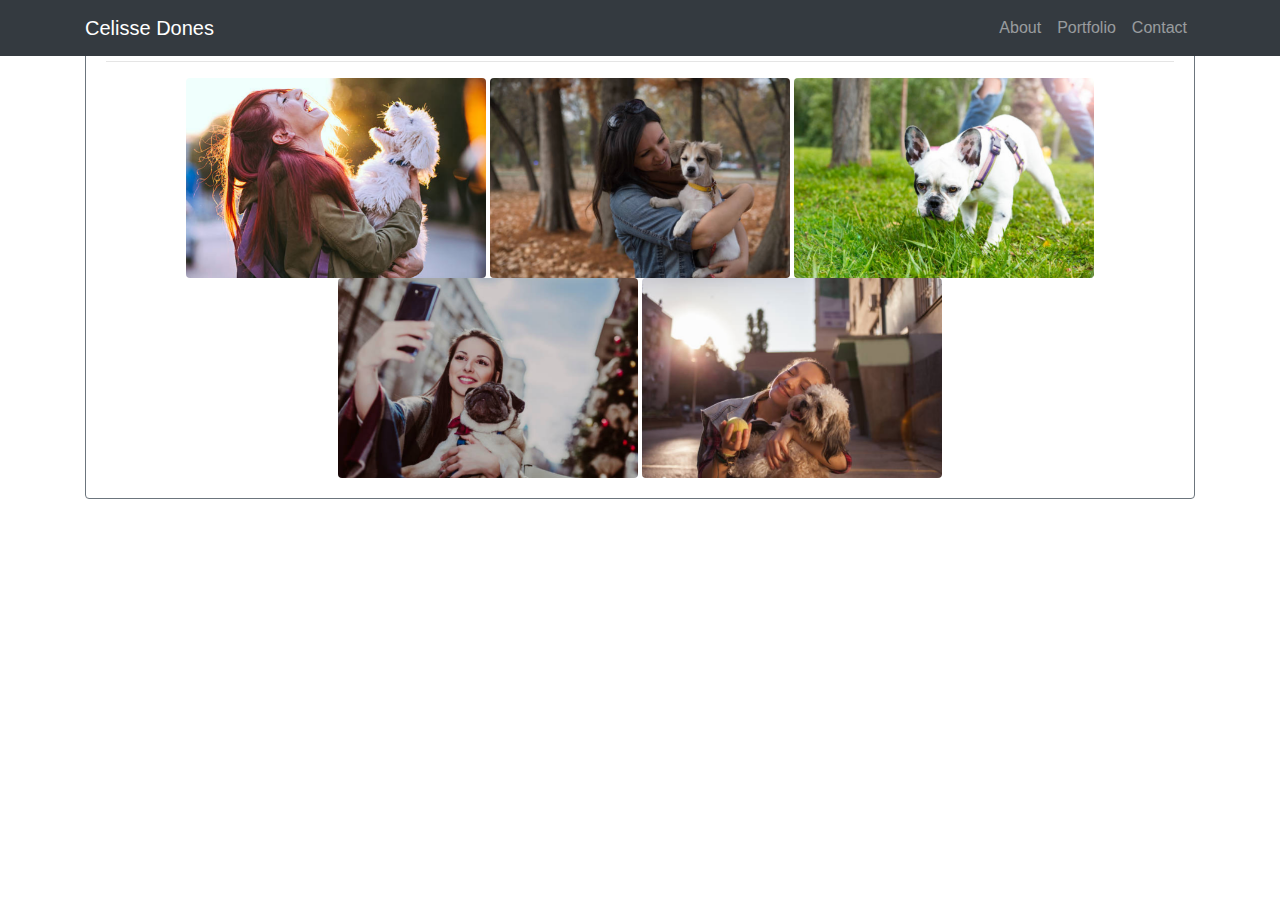
==== portfolio.html @ a208083d "created portfolio page and placed images into container" ====
<!DOCTYPE html>
<html lang="en">

<head>
    <meta charset="UTF-8">
    <meta name="viewport" content="width=device-width, initial-scale=1.0">
    <meta http-equiv="X-UA-Compatible" content="ie=edge">
    <title>Celisse Dones Portfolio</title>

    <!-- Bootstrap CSS Link -->
    <link rel="stylesheet" href="https://stackpath.bootstrapcdn.com/bootstrap/4.3.1/css/bootstrap.min.css"
        integrity="sha384-ggOyR0iXCbMQv3Xipma34MD+dH/1fQ784/j6cY/iJTQUOhcWr7x9JvoRxT2MZw1T" crossorigin="anonymous">

    <!-- Google Fonts -->
    <link href="https://fonts.googleapis.com/css?family=Muli|Pacifico&display=swap" rel="stylesheet">

    <!-- My CSS Link -->
    <link rel="stylesheet" href="../Bootstrap-Portfolio/assets/css/style.css">
</head>

<body>

    <!-- Header and Navbar -->
    <header>
        <nav class="navbar fixed-top navbar-expand-md navbar-dark bg-dark">
            <div class="container">
                <div class="navbar-brand">Celisse Dones</style>
                </div>
                <button class="navbar-toggler" type="button" data-toggle="collapse" data-target="#navbarCollapse"
                    aria-controls="navbarCollapse" aria-expanded="false" aria-label="Toggle navigation">
                    <span class="navbar-toggler-icon">

                    </span>
                </button>
                <div class="collapse navbar-collapse" id="navbarCollapse">
                    <ul class="nav navbar-nav ml-auto">
                        <li class="nav-item">
                            <a class="nav-link" href="index.html">About</a>
                        </li>
                        <li class="nav-item">
                            <a class="nav-link" href="#">Portfolio</a>
                        </li>
                        <li class="nav-item">
                            <a class="nav-link" href="contact.html">Contact</a>
                        </li>
                    </ul>
                </div>
            </div>
        </nav>
    </header>

    <!-- Main content area -->
    <div class="container">
        <div class="row">
            <!-- One large row that spans the width of the container -->
            <div class="col-md-12 mb-4">
                <div class="card border-secondary mb-3">
                    <div class="card-body text-secondary">
                        <h5 class="card-title">Portfolio</h5>
                        <hr>
                        <div class="text-center">
                        <img id="portfolioImg" src="assets/images/portfolio1.png" width=300 height=200 class="rounded mx-auto" alt="...">
                        <img id="portfolioImg" src="assets/images/portfolio2.png" width=300 height=200 class="rounded mx-auto" alt="...">
                        <img id="portfolioImg" src="assets/images/portfolio3.png" width=300 height=200 class="rounded mx-auto" alt="...">
                        <img id="portfolioImg" src="assets/images/portfolio4.png" width=300 height=200 class="rounded mx-auto" alt="...">
                        <img id="portfolioImg" src="assets/images/portfolio5.png" width=300 height=200 class="rounded mx-auto" alt="..."></div>
                    </div>
                </div>
            </div>
        </div>
    </div>

    <!-- Bootstrap JavaScript -->

    <script src="https://code.jquery.com/jquery-3.3.1.slim.min.js"
        integrity="sha384-q8i/X+965DzO0rT7abK41JStQIAqVgRVzpbzo5smXKp4YfRvH+8abtTE1Pi6jizo"
        crossorigin="anonymous"></script>
    <script src="https://cdnjs.cloudflare.com/ajax/libs/popper.js/1.14.7/umd/popper.min.js"
        integrity="sha384-UO2eT0CpHqdSJQ6hJty5KVphtPhzWj9WO1clHTMGa3JDZwrnQq4sF86dIHNDz0W1"
        crossorigin="anonymous"></script>
    <script src="https://stackpath.bootstrapcdn.com/bootstrap/4.3.1/js/bootstrap.min.js"
        integrity="sha384-JjSmVgyd0p3pXB1rRibZUAYoIIy6OrQ6VrjIEaFf/nJGzIxFDsf4x0xIM+B07jRM"
        crossorigin="anonymous"></script>

</body>

</html>
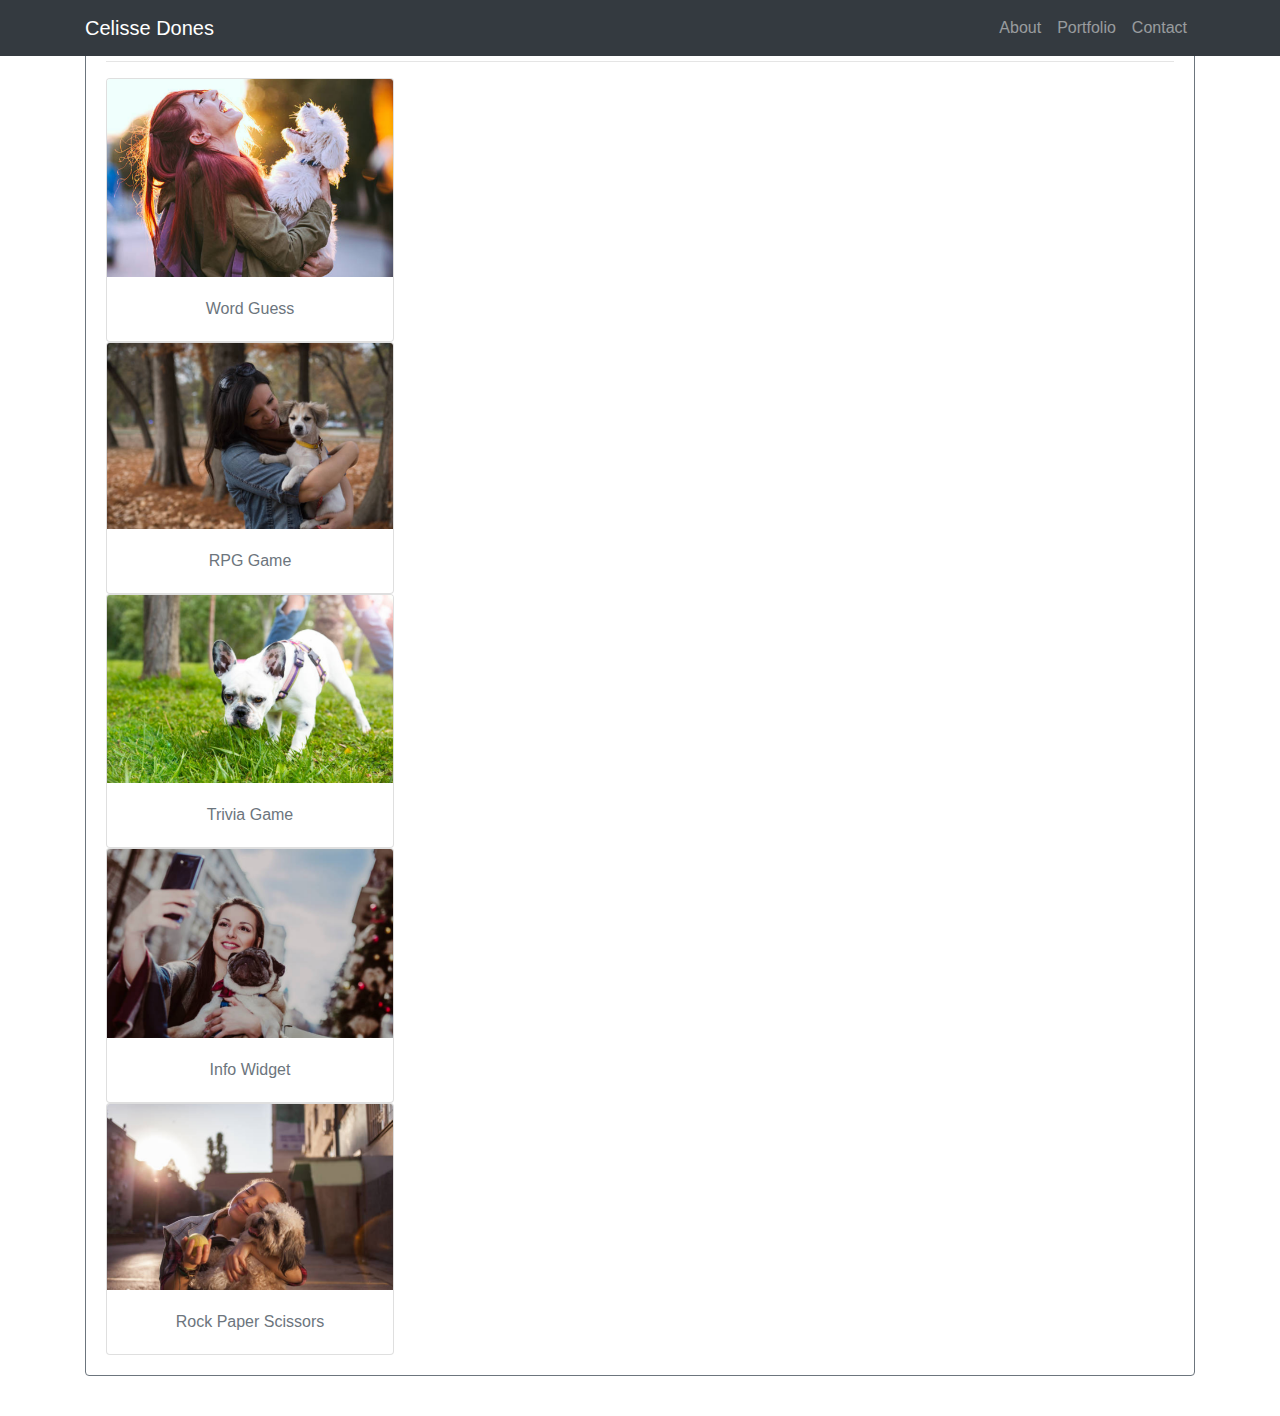
==== commit 94020376: "final edits to portfolio page" ====
--- a/portfolio.html
+++ b/portfolio.html
@@ -59,11 +59,46 @@
                         <h5 class="card-title">Portfolio</h5>
                         <hr>
                         <div class="text-center">
-                        <img id="portfolioImg" src="assets/images/portfolio1.png" width=300 height=200 class="rounded mx-auto" alt="...">
-                        <img id="portfolioImg" src="assets/images/portfolio2.png" width=300 height=200 class="rounded mx-auto" alt="...">
-                        <img id="portfolioImg" src="assets/images/portfolio3.png" width=300 height=200 class="rounded mx-auto" alt="...">
-                        <img id="portfolioImg" src="assets/images/portfolio4.png" width=300 height=200 class="rounded mx-auto" alt="...">
-                        <img id="portfolioImg" src="assets/images/portfolio5.png" width=300 height=200 class="rounded mx-auto" alt="..."></div>
+                            <div id="portfolioImg" class="card" style="width: 18rem;">
+                                <img class="card-img-top" src="assets/images/portfolio1.png" class="rounded"
+                                    alt="Card image cap">
+                                <div class="card-body">
+                                    <p class="card-text">Word Guess</p>
+                                </div>
+                            </div>
+
+                            <div id="portfolioImg" class="card" style="width: 18rem;">
+                                <img class="card-img-top" src="assets/images/portfolio2.png" class="rounded"
+                                    alt="Card image cap">
+                                <div class="card-body">
+                                    <p class="card-text">RPG Game</p>
+                                </div>
+                            </div>
+
+                            <div id="portfolioImg" class="card" style="width: 18rem;">
+                                <img class="card-img-top" src="assets/images/portfolio3.png" class="rounded"
+                                    alt="Card image cap">
+                                <div class="card-body">
+                                    <p class="card-text">Trivia Game</p>
+                                </div>
+                            </div>
+
+                            <div id="portfolioImg" class="card" style="width: 18rem;">
+                                <img class="card-img-top" src="assets/images/portfolio4.png" class="rounded"
+                                    alt="Card image cap">
+                                <div class="card-body">
+                                    <p class="card-text">Info Widget</p>
+                                </div>
+                            </div>
+
+                            <div id="portfolioImg" class="card" style="width: 18rem;">
+                                <img class="card-img-top" src="assets/images/portfolio5.png" class="rounded"
+                                    alt="Card image cap">
+                                <div class="card-body">
+                                    <p class="card-text">Rock Paper Scissors</p>
+                                </div>
+                            </div>
+                        </div>
                     </div>
                 </div>
             </div>
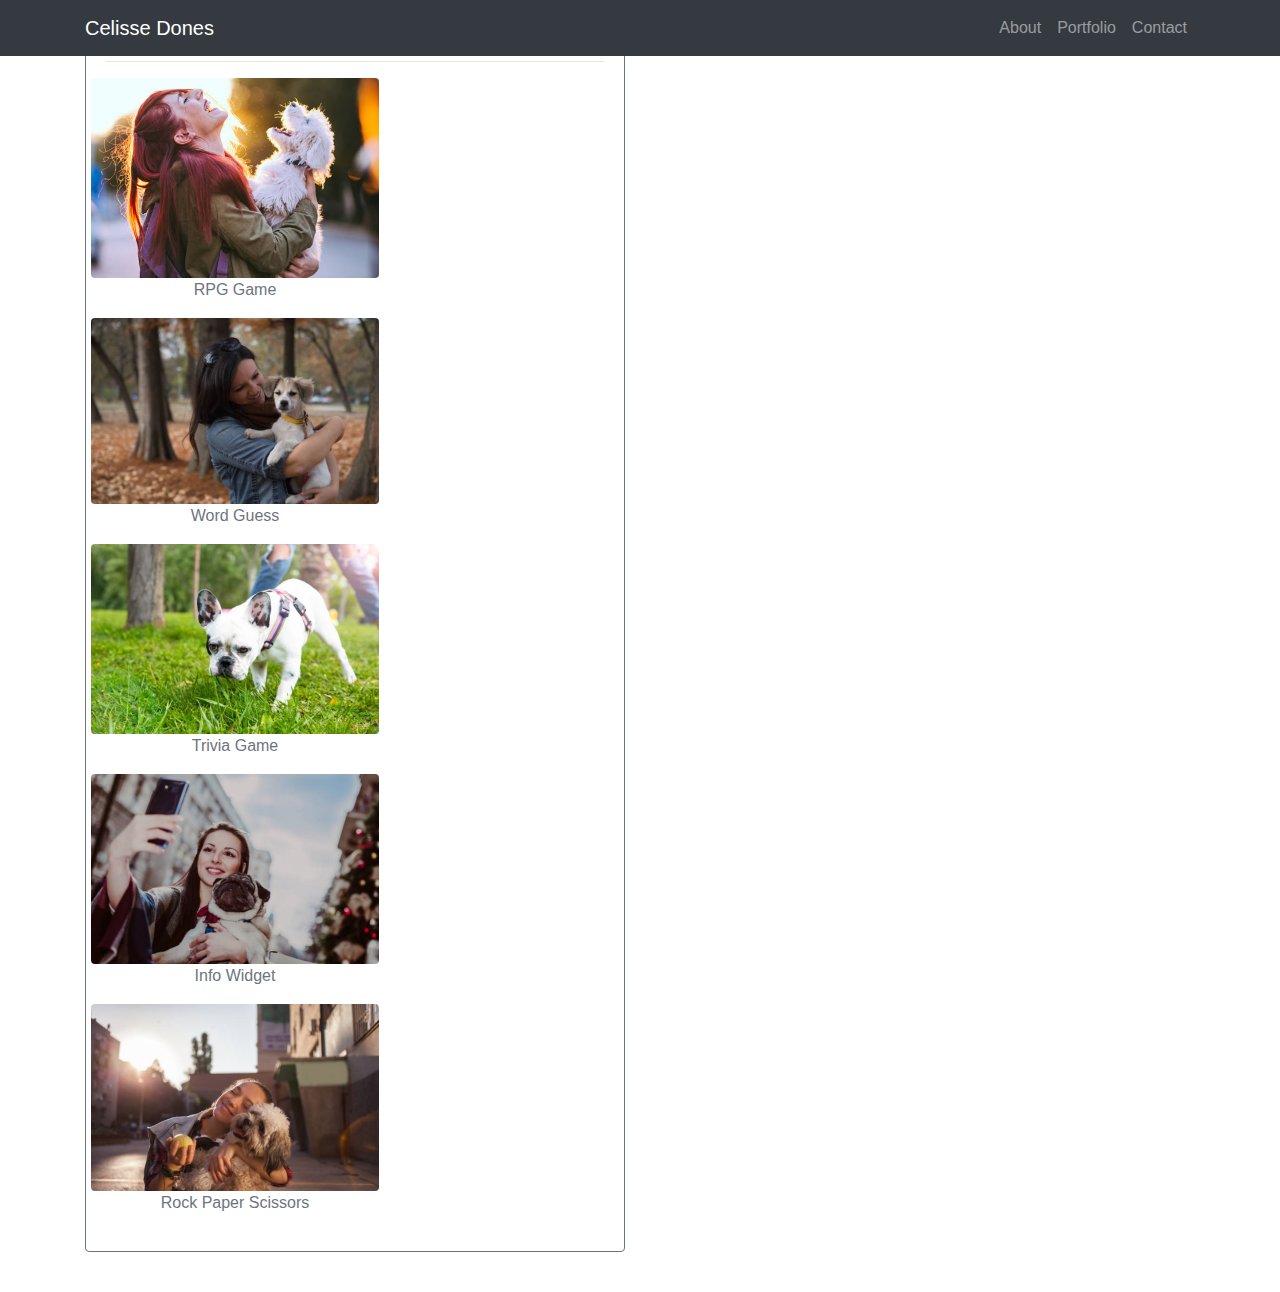
==== commit 98125ad1: "changed layout of portfolio page" ====
--- a/portfolio.html
+++ b/portfolio.html
@@ -53,49 +53,59 @@
     <div class="container">
         <div class="row">
             <!-- One large row that spans the width of the container -->
-            <div class="col-md-12 mb-4">
+            <div class="col-md-6 mb-4">
+                <!-- Card that holds all content -->
                 <div class="card border-secondary mb-3">
                     <div class="card-body text-secondary">
                         <h5 class="card-title">Portfolio</h5>
                         <hr>
-                        <div class="text-center">
-                            <div id="portfolioImg" class="card" style="width: 18rem;">
-                                <img class="card-img-top" src="assets/images/portfolio1.png" class="rounded"
-                                    alt="Card image cap">
-                                <div class="card-body">
-                                    <p class="card-text">Word Guess</p>
+                <!-- Thumbnail 1 -->
+                        <div class="row" id="box-search">
+                            <div class="thumbnail text-center">
+                                <img id="portfolioImg" src="assets/images/portfolio1.png" alt="" style="width: 18rem;"
+                                    class="rounded img-responsive">
+                                <div class="caption">
+                                    <p id="portfolioImg">RPG Game</p>
                                 </div>
                             </div>
-
-                            <div id="portfolioImg" class="card" style="width: 18rem;">
-                                <img class="card-img-top" src="assets/images/portfolio2.png" class="rounded"
-                                    alt="Card image cap">
-                                <div class="card-body">
-                                    <p class="card-text">RPG Game</p>
+                        </div>
+                <!-- Thumbnail 2 -->
+                        <div class="row" id="box-search">
+                            <div class="thumbnail text-center">
+                                <img id="portfolioImg" src="assets/images/portfolio2.png" alt="" style="width: 18rem;"
+                                    class="rounded img-responsive">
+                                <div class="caption">
+                                    <p id="portfolioImg">Word Guess</p>
                                 </div>
                             </div>
-
-                            <div id="portfolioImg" class="card" style="width: 18rem;">
-                                <img class="card-img-top" src="assets/images/portfolio3.png" class="rounded"
-                                    alt="Card image cap">
-                                <div class="card-body">
-                                    <p class="card-text">Trivia Game</p>
+                        </div>
+                <!-- Thumbnail 3 -->
+                        <div class="row" id="box-search">
+                            <div class="thumbnail text-center">
+                                <img id="portfolioImg" src="assets/images/portfolio3.png" alt="" style="width: 18rem;"
+                                    class="rounded img-responsive">
+                                <div class="caption">
+                                    <p id="portfolioImg">Trivia Game</p>
                                 </div>
                             </div>
-
-                            <div id="portfolioImg" class="card" style="width: 18rem;">
-                                <img class="card-img-top" src="assets/images/portfolio4.png" class="rounded"
-                                    alt="Card image cap">
-                                <div class="card-body">
-                                    <p class="card-text">Info Widget</p>
+                        </div>
+                <!-- Thumbnail 4 -->
+                        <div class="row" id="box-search">
+                            <div class="thumbnail text-center">
+                                <img id="portfolioImg" src="assets/images/portfolio4.png" alt="" style="width: 18rem;"
+                                    class="rounded img-responsive">
+                                <div class="caption">
+                                    <p id="portfolioImg">Info Widget</p>
                                 </div>
                             </div>
-
-                            <div id="portfolioImg" class="card" style="width: 18rem;">
-                                <img class="card-img-top" src="assets/images/portfolio5.png" class="rounded"
-                                    alt="Card image cap">
-                                <div class="card-body">
-                                    <p class="card-text">Rock Paper Scissors</p>
+                        </div>
+                <!-- Thumbnail 5 -->
+                        <div class="row" id="box-search">
+                            <div class="thumbnail text-center">
+                                <img id="portfolioImg" src="assets/images/portfolio5.png" alt="" style="width: 18rem;"
+                                    class="rounded img-responsive">
+                                <div class="caption">
+                                    <p id="portfolioImg">Rock Paper Scissors</p>
                                 </div>
                             </div>
                         </div>
@@ -103,6 +113,7 @@
                 </div>
             </div>
         </div>
+    </div>
     </div>
 
     <!-- Bootstrap JavaScript -->
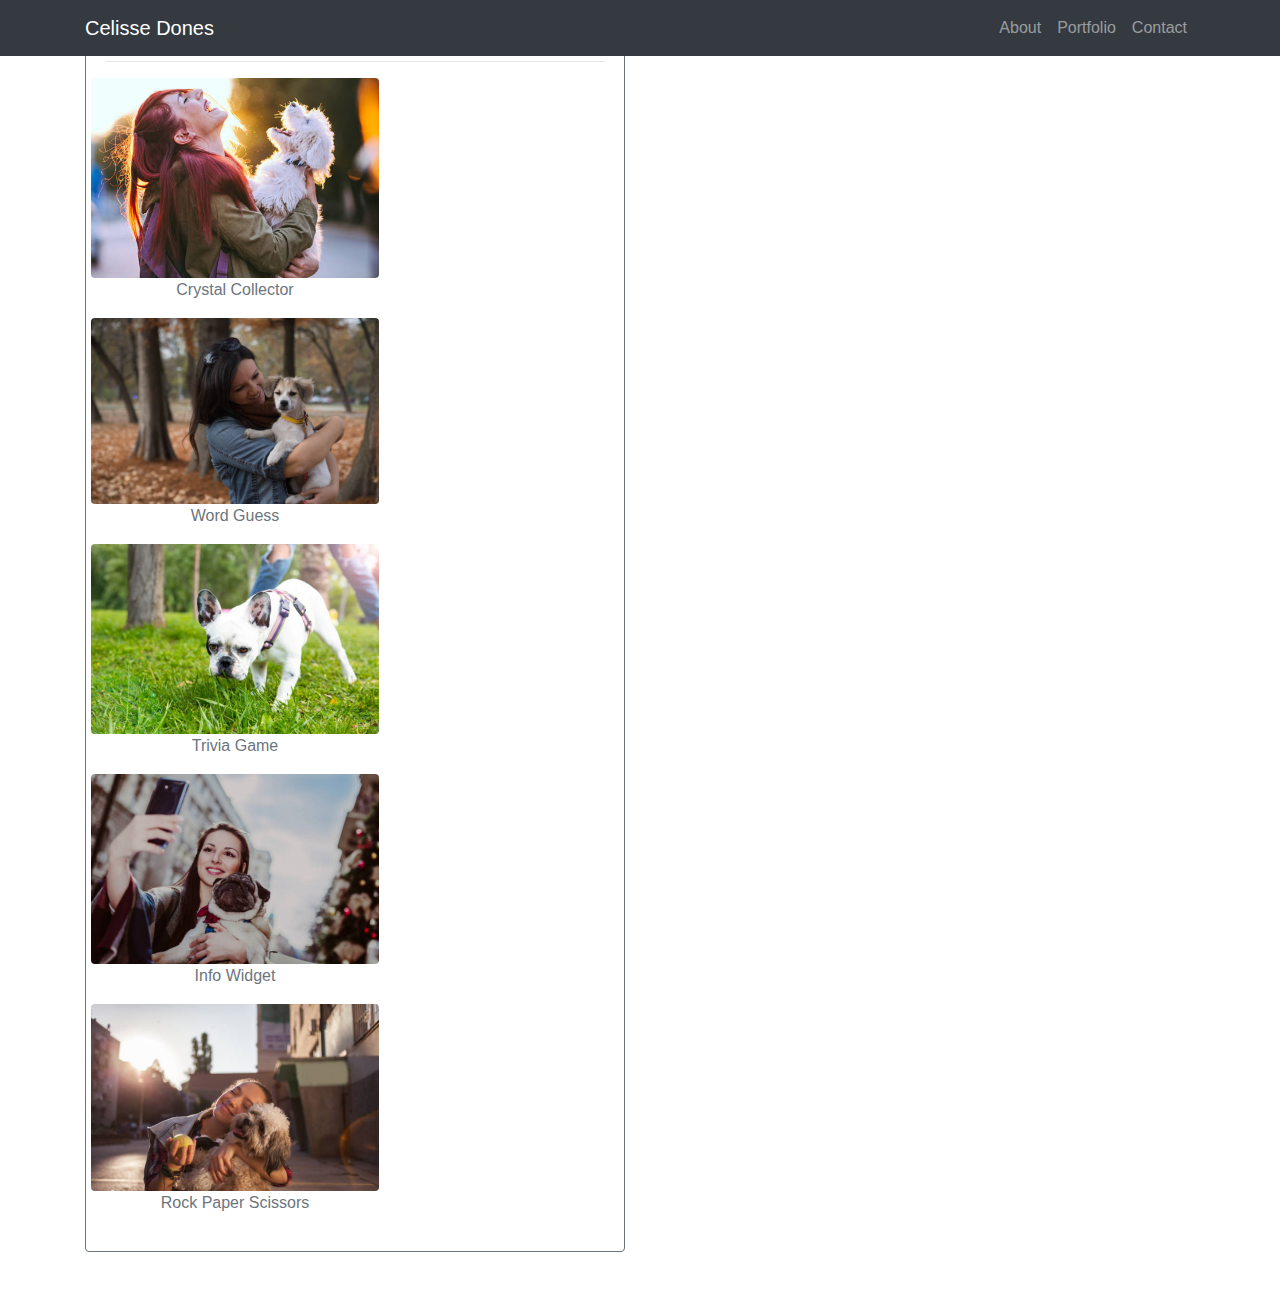
==== commit cb77a5b1: "updated portfolio page and added crystal collector screenshot" ====
--- a/portfolio.html
+++ b/portfolio.html
@@ -65,7 +65,7 @@
                                 <img id="portfolioImg" src="assets/images/portfolio1.png" alt="" style="width: 18rem;"
                                     class="rounded img-responsive">
                                 <div class="caption">
-                                    <p id="portfolioImg">RPG Game</p>
+                                    <p id="portfolioImg">Crystal Collector</p>
                                 </div>
                             </div>
                         </div>
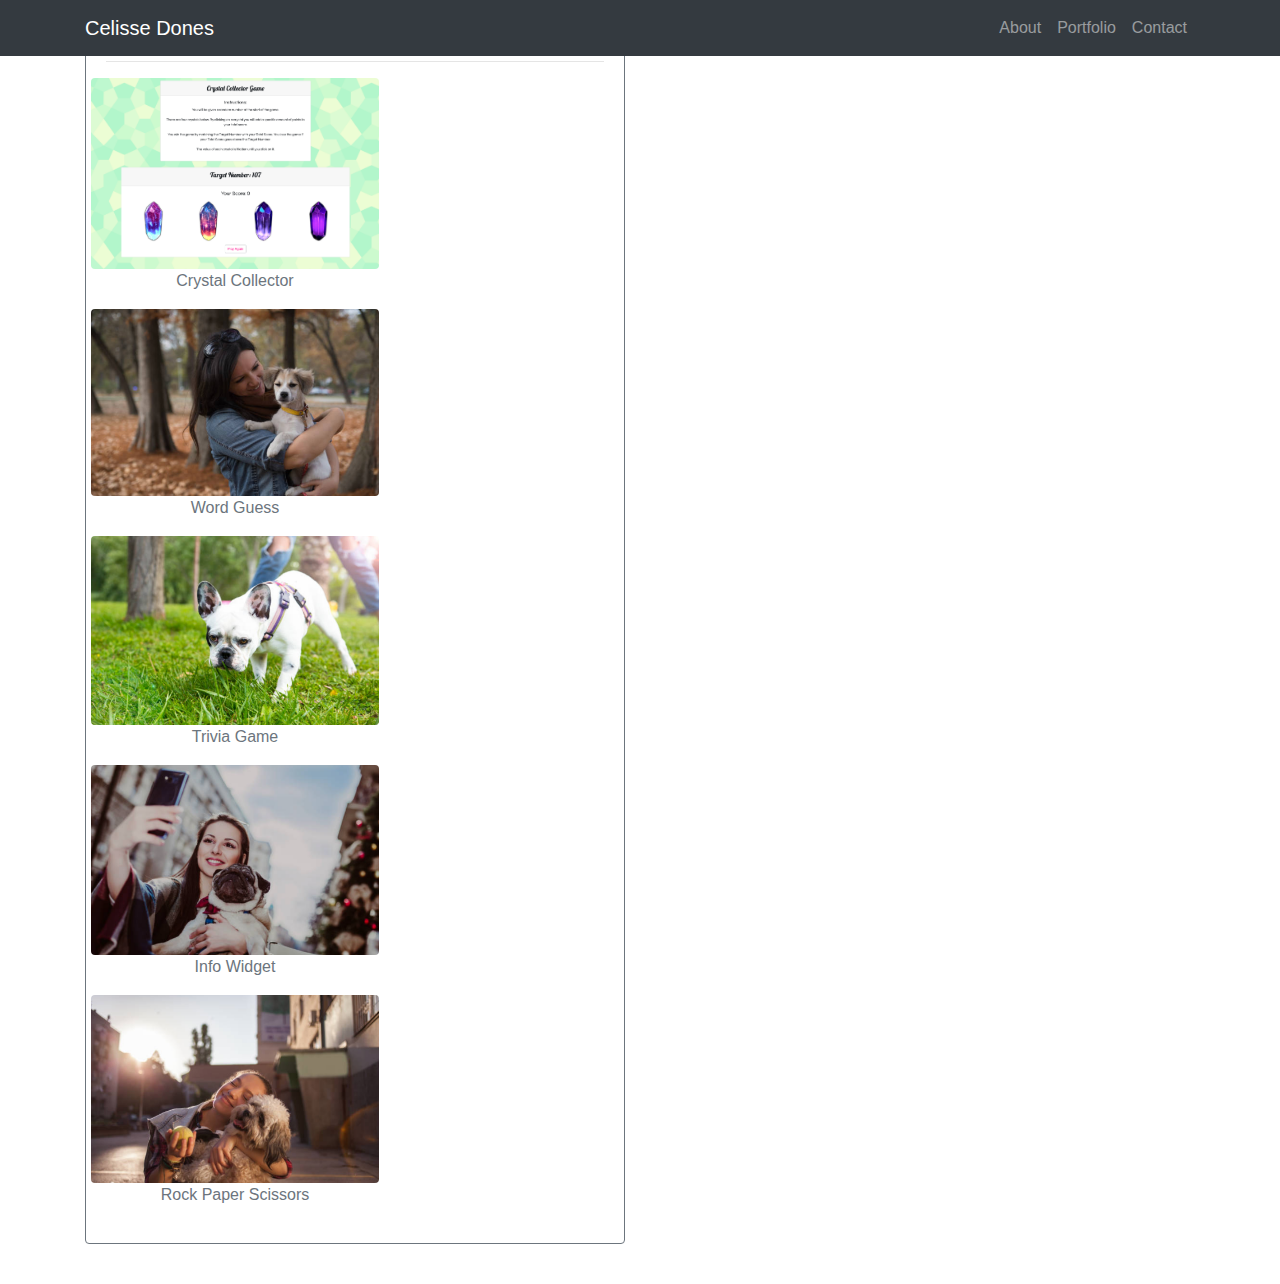
==== commit 0ca5ffb0: "added crystal collector to portfolio" ====
--- a/portfolio.html
+++ b/portfolio.html
@@ -62,8 +62,9 @@
                 <!-- Thumbnail 1 -->
                         <div class="row" id="box-search">
                             <div class="thumbnail text-center">
-                                <img id="portfolioImg" src="assets/images/portfolio1.png" alt="" style="width: 18rem;"
-                                    class="rounded img-responsive">
+                                <a href="http://CelisseD.github.io/unit-4-game" target="_blank">
+                                <img id="portfolioImg" src="assets/images/crystalcollector.png" alt="" style="width: 18rem;"
+                                    class="rounded img-responsive"></a>
                                 <div class="caption">
                                     <p id="portfolioImg">Crystal Collector</p>
                                 </div>
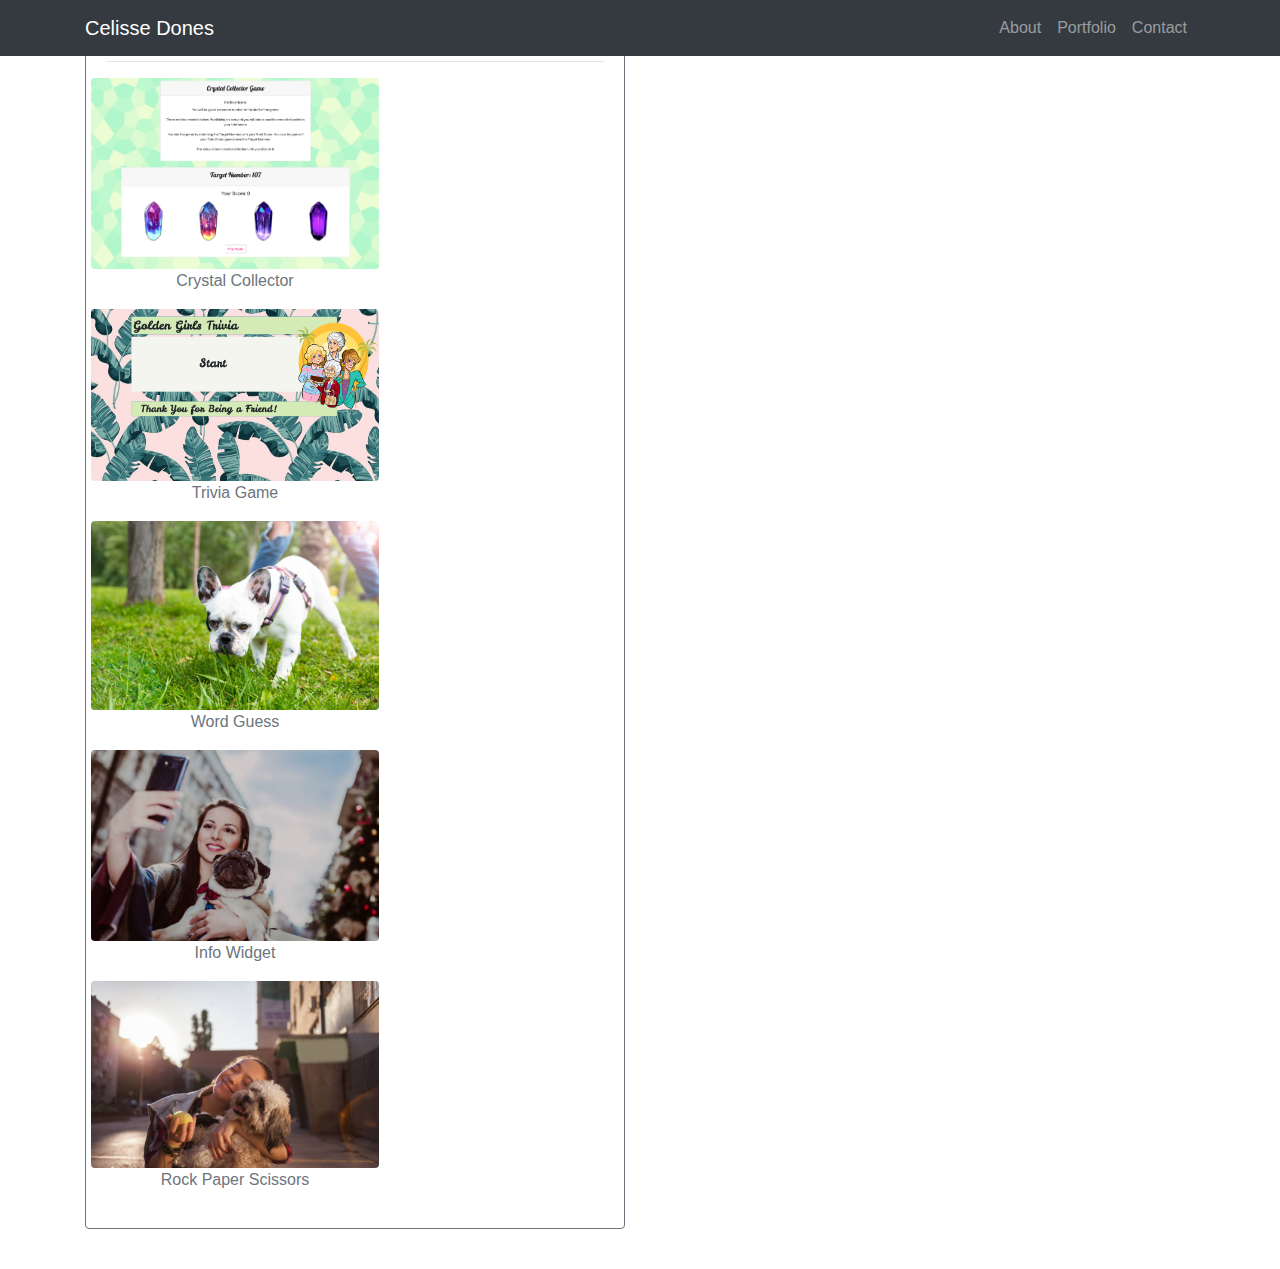
==== commit 88345b8e: "added trivia game to portfolio page" ====
--- a/portfolio.html
+++ b/portfolio.html
@@ -73,10 +73,10 @@
                 <!-- Thumbnail 2 -->
                         <div class="row" id="box-search">
                             <div class="thumbnail text-center">
-                                <img id="portfolioImg" src="assets/images/portfolio2.png" alt="" style="width: 18rem;"
+                                <img id="portfolioImg" src="assets/images/triviagame.png" alt="" style="width: 18rem;"
                                     class="rounded img-responsive">
                                 <div class="caption">
-                                    <p id="portfolioImg">Word Guess</p>
+                                    <p id="portfolioImg">Trivia Game</p>
                                 </div>
                             </div>
                         </div>
@@ -86,7 +86,7 @@
                                 <img id="portfolioImg" src="assets/images/portfolio3.png" alt="" style="width: 18rem;"
                                     class="rounded img-responsive">
                                 <div class="caption">
-                                    <p id="portfolioImg">Trivia Game</p>
+                                    <p id="portfolioImg">Word Guess</p>
                                 </div>
                             </div>
                         </div>
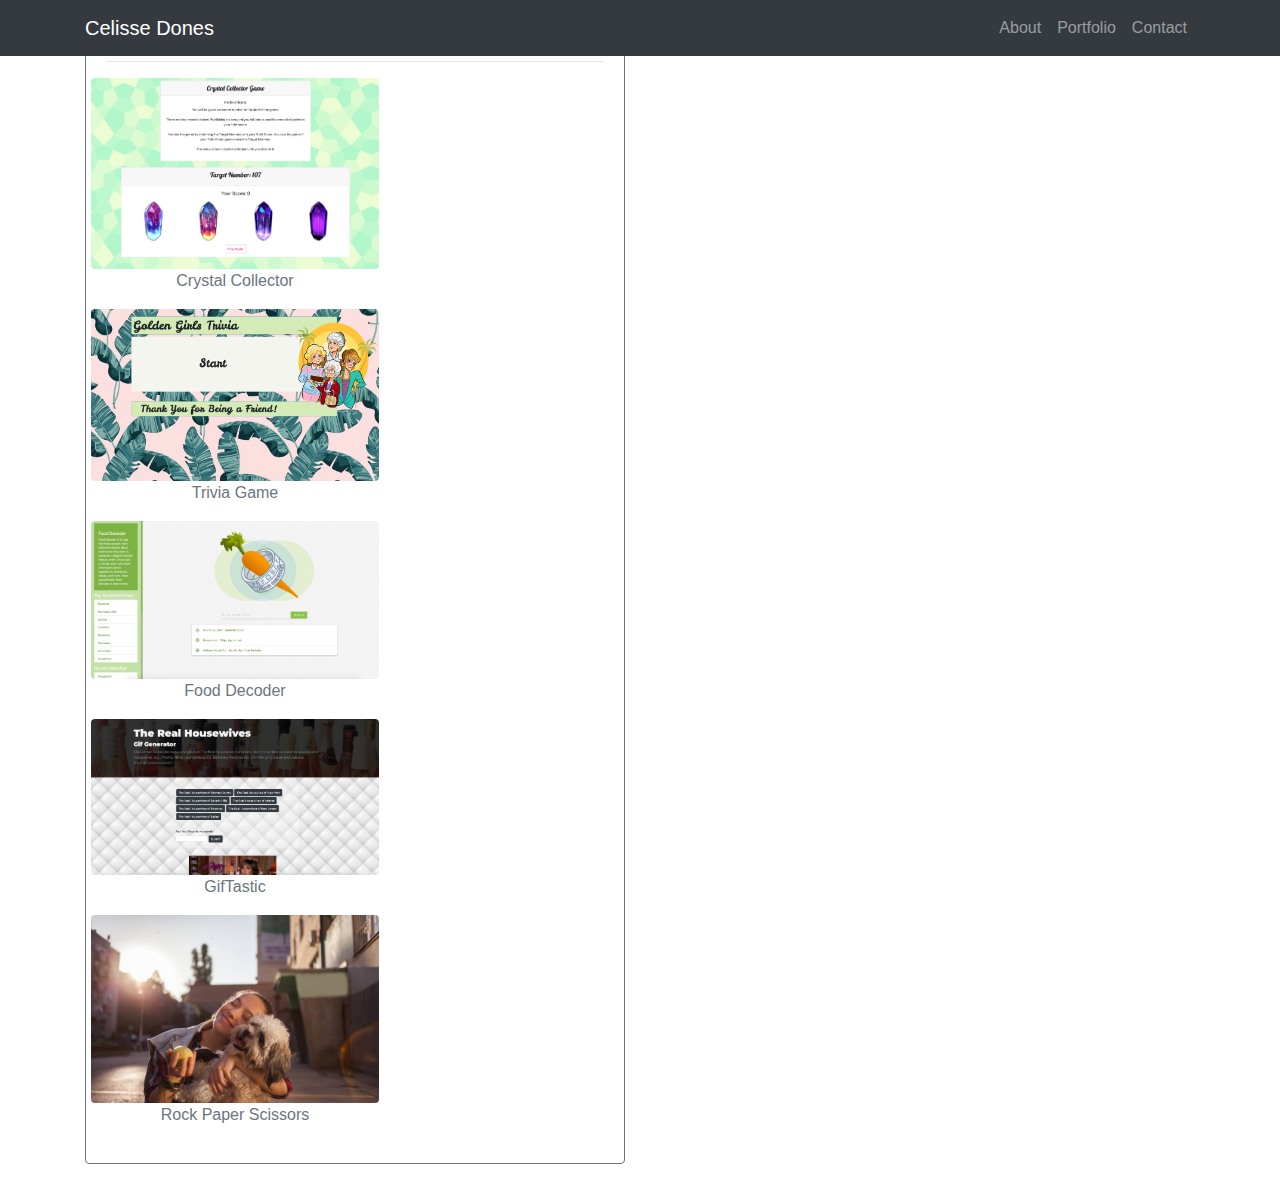
==== commit a86d1116: "added screenshots to portfolio page" ====
--- a/portfolio.html
+++ b/portfolio.html
@@ -83,20 +83,20 @@
                 <!-- Thumbnail 3 -->
                         <div class="row" id="box-search">
                             <div class="thumbnail text-center">
-                                <img id="portfolioImg" src="assets/images/portfolio3.png" alt="" style="width: 18rem;"
+                                <img id="portfolioImg" src="assets/images/food-decoder.png" alt="" style="width: 18rem;"
                                     class="rounded img-responsive">
                                 <div class="caption">
-                                    <p id="portfolioImg">Word Guess</p>
+                                    <p id="portfolioImg">Food Decoder</p>
                                 </div>
                             </div>
                         </div>
                 <!-- Thumbnail 4 -->
                         <div class="row" id="box-search">
                             <div class="thumbnail text-center">
-                                <img id="portfolioImg" src="assets/images/portfolio4.png" alt="" style="width: 18rem;"
+                                <img id="portfolioImg" src="assets/images/giftastic.png" alt="" style="width: 18rem;"
                                     class="rounded img-responsive">
                                 <div class="caption">
-                                    <p id="portfolioImg">Info Widget</p>
+                                    <p id="portfolioImg">GifTastic</p>
                                 </div>
                             </div>
                         </div>
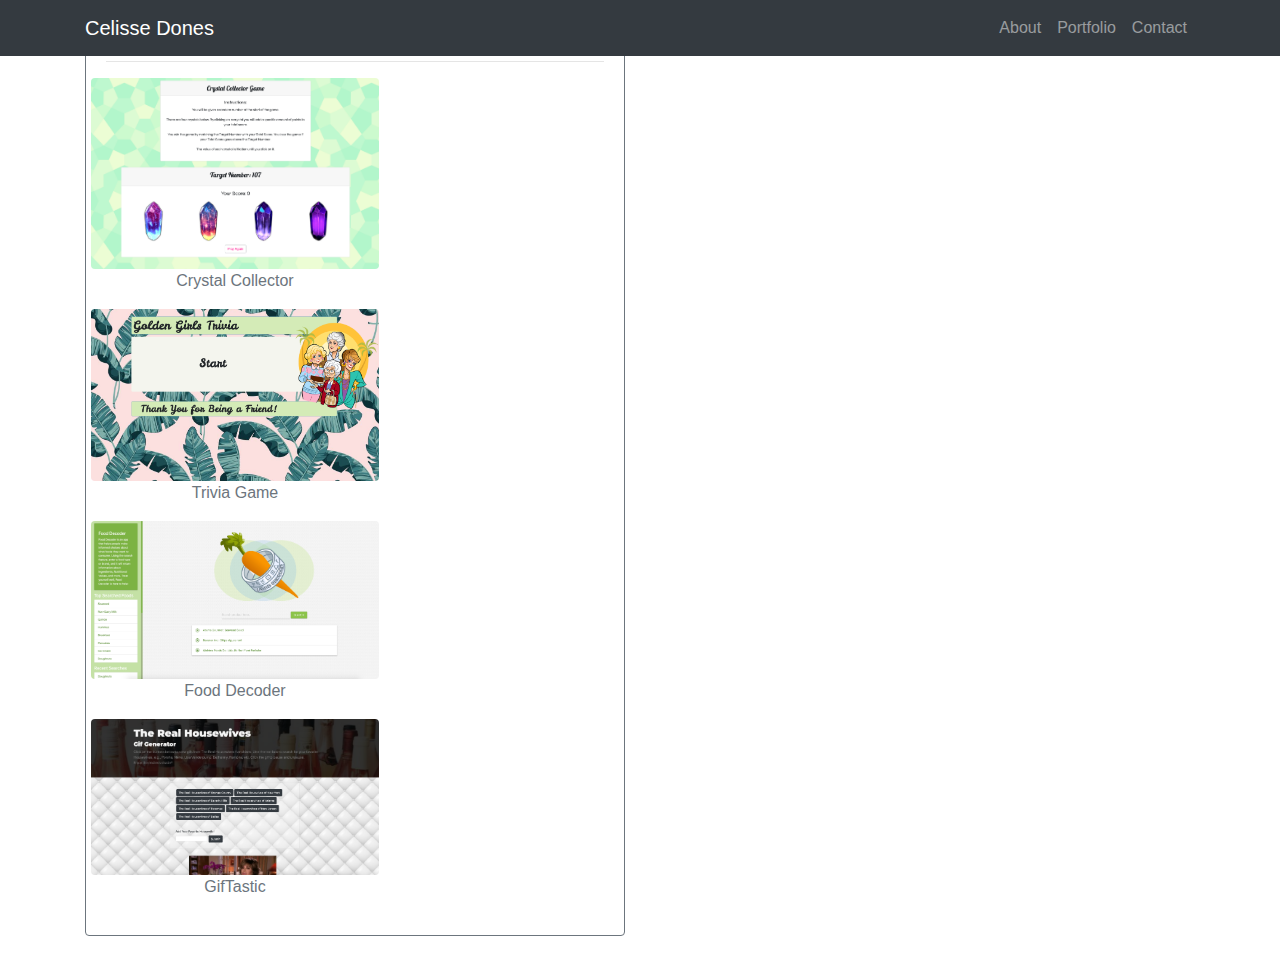
==== commit c02ae31c: "fixed links in portfolio" ====
--- a/portfolio.html
+++ b/portfolio.html
@@ -73,8 +73,9 @@
                 <!-- Thumbnail 2 -->
                         <div class="row" id="box-search">
                             <div class="thumbnail text-center">
+                                <a href="http://CelisseD.github.io/TriviaGame" target="_blank">
                                 <img id="portfolioImg" src="assets/images/triviagame.png" alt="" style="width: 18rem;"
-                                    class="rounded img-responsive">
+                                    class="rounded img-responsive"></a>
                                 <div class="caption">
                                     <p id="portfolioImg">Trivia Game</p>
                                 </div>
@@ -83,8 +84,9 @@
                 <!-- Thumbnail 3 -->
                         <div class="row" id="box-search">
                             <div class="thumbnail text-center">
+                                <a href="http://LuzanneB.github.io/Project1" target="_blank">
                                 <img id="portfolioImg" src="assets/images/food-decoder.png" alt="" style="width: 18rem;"
-                                    class="rounded img-responsive">
+                                    class="rounded img-responsive"></a>
                                 <div class="caption">
                                     <p id="portfolioImg">Food Decoder</p>
                                 </div>
@@ -93,20 +95,21 @@
                 <!-- Thumbnail 4 -->
                         <div class="row" id="box-search">
                             <div class="thumbnail text-center">
+                                <a href="http://CelisseD.github.io/GifTastic" target="_blank">
                                 <img id="portfolioImg" src="assets/images/giftastic.png" alt="" style="width: 18rem;"
-                                    class="rounded img-responsive">
+                                    class="rounded img-responsive"></a>
                                 <div class="caption">
                                     <p id="portfolioImg">GifTastic</p>
                                 </div>
                             </div>
                         </div>
-                <!-- Thumbnail 5 -->
+                <!-- Thumbnail 5
                         <div class="row" id="box-search">
                             <div class="thumbnail text-center">
                                 <img id="portfolioImg" src="assets/images/portfolio5.png" alt="" style="width: 18rem;"
                                     class="rounded img-responsive">
                                 <div class="caption">
-                                    <p id="portfolioImg">Rock Paper Scissors</p>
+                                    <p id="portfolioImg">Rock Paper Scissors</p> -->
                                 </div>
                             </div>
                         </div>
